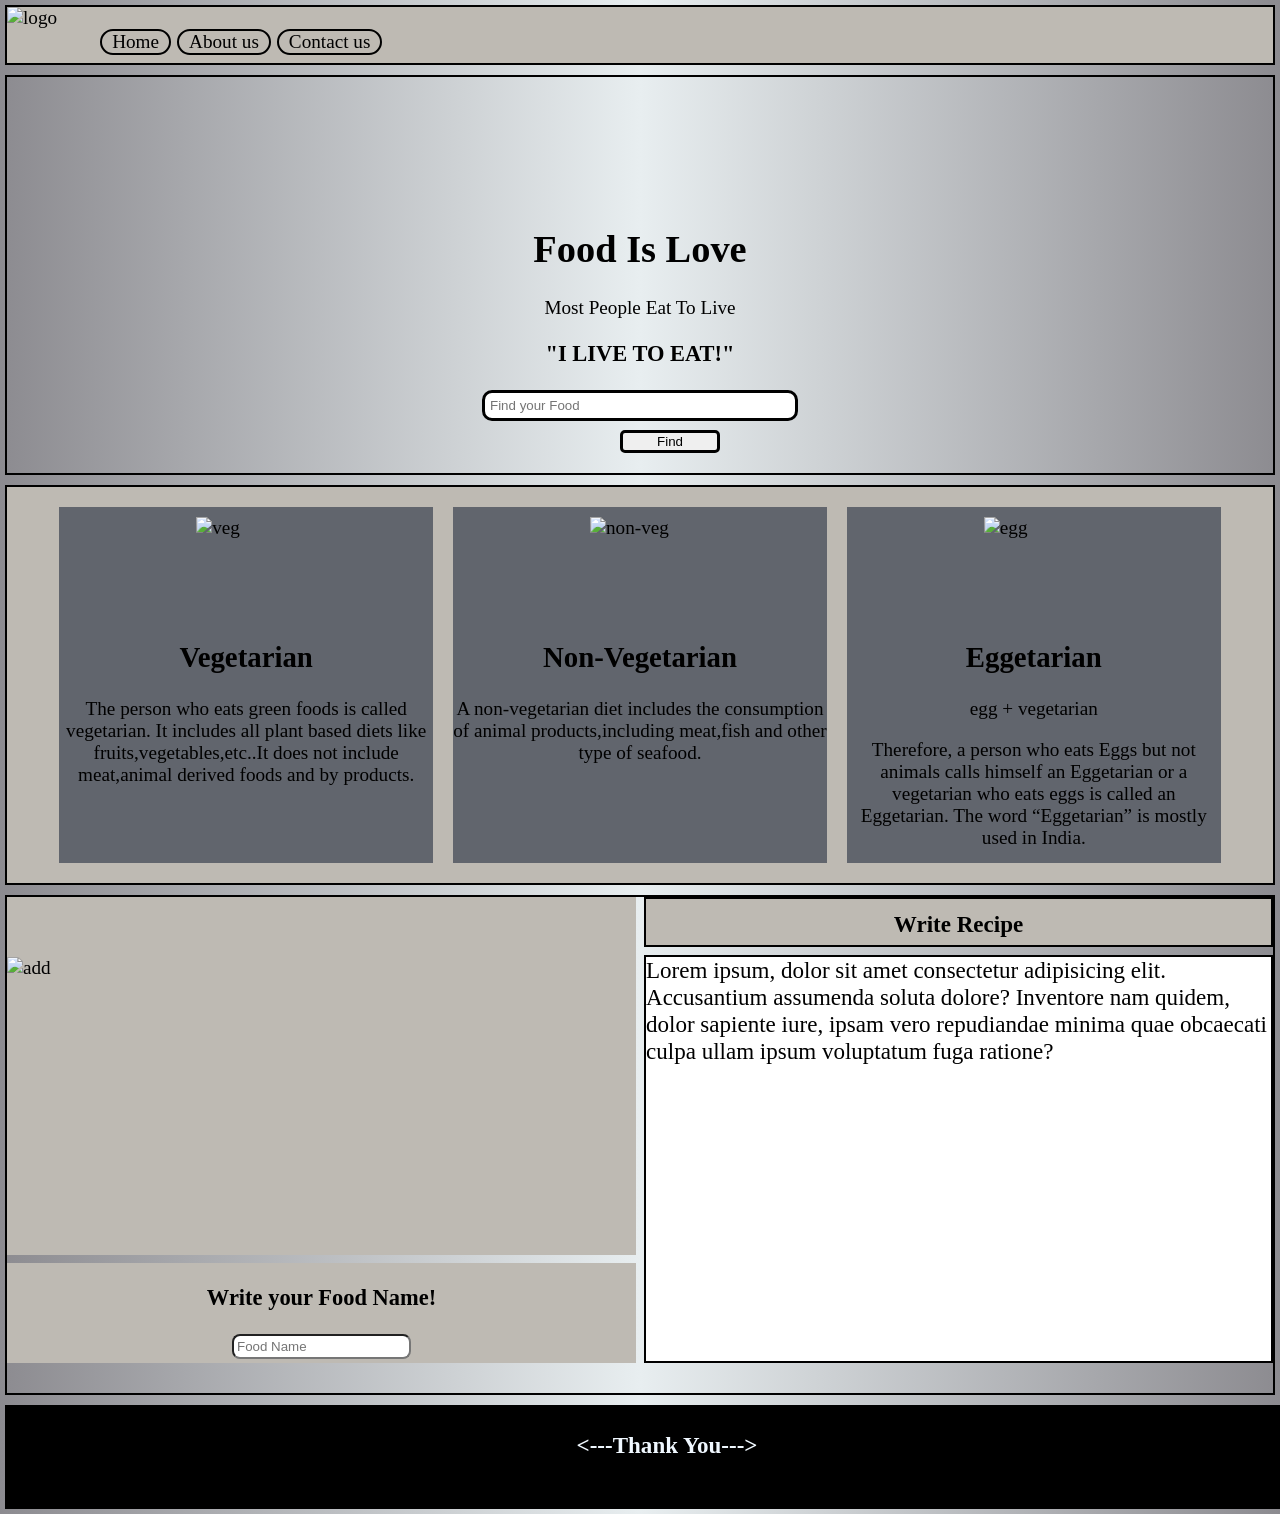
==== index.html @ 67aab11a "test" ====
<!DOCTYPE html>
<html lang="en">

<head>
    <meta charset="UTF-8">
    <meta http-equiv="X-UA-Compatible" content="IE=edge">
    <meta name="viewport" content="width=device-width, initial-scale=1.0">
    <link rel="stylesheet" href="food.css">
    <title>find food</title>

</head>

<body>
    <div id="main">
        <div id="nav">
            <div id="logo"><img src="/img/logo.jpg" alt="logo"></div>
            <div class="navbar">
                <ul>
                    <li>Home</li>
                    <li>About us</li>
                    <li>Contact us</li>
                </ul>
            </div>
        </div>
        <div id="section1">
            
            <h1>Food Is Love</h1>
            <p>Most People Eat To Live
            <h3>"I LIVE TO EAT!"</h3>
            </p>
            <input type="text" placeholder="Find your Food">
            <div class="btn">
                <button>Find</button>
            </div>
        </div>
        <div id="section2">
            <div id="box">
                <div class="box1">
                    <img src="/img/veg.JPG" alt="veg">
                    <h2>Vegetarian</h2>
                    <p>The person who eats green foods is called vegetarian. It includes all plant based diets like
                        fruits,vegetables,etc..It does not include meat,animal derived foods and by products.</p>
                </div>
                <div class="box2">
                    <img src="/img/non veg.JPG" alt="non-veg">
                    <h2>Non-Vegetarian</h2>
                    <p>A non-vegetarian diet includes the consumption of animal products,including meat,fish and other
                        type
                        of seafood.</p>
                </div>
                <div class="box3">
                    <img src="/img/egg.JPG" alt="egg">
                    <h2>Eggetarian</h2>
                    <p>egg + vegetarian</p>
                    <p>Therefore, a person who eats Eggs but not animals calls himself an Eggetarian or a vegetarian who
                        eats eggs is called an Eggetarian. The word “Eggetarian” is mostly used in India.</p>
                </div>
            </div>
        </div>
        <div id="add">
            <div class="add">
                <div class="photo">
                    <img src="/img/add.jpg" alt="add">
                </div>
                <div class="heading">
                    <h3>Write your Food Name!</h3>
                    <input type="text" placeholder="Food Name">
                </div>
                <div class="contant">
                    Write Recipe
                </div>
                <div class="write">Lorem ipsum, dolor sit amet consectetur adipisicing elit. Accusantium assumenda soluta dolore? Inventore nam quidem, dolor sapiente iure, ipsam vero repudiandae minima quae obcaecati culpa ullam ipsum voluptatum fuga ratione?</div>
            </div>
        </div>




        <div id="footer">
            <h4>
                <---Thank You--->
            </h4>
        </div>
    </div>

</body>

</html>
---- food.css ----
body {
  margin: 0px;
  padding: 5px;
  font-size: larger;
  background: rgb(140, 139, 144);
  background: linear-gradient(
    90deg,
    rgba(140, 139, 144, 1) 0%,
    rgba(232, 238, 240, 1) 50%,
    rgba(140, 139, 144, 1) 100%
  );
}
#main {
  box-sizing: border-box;
  margin: 0px;
  padding: 0px;
  display: grid;
  grid-template-rows: 60px 400px 400px 500px;
  grid-template-columns: repeat(3, 1fr);
  grid-gap: 10px;
}

/* NAVBAR */
#nav {
  border: 2px solid black;
  grid-column: 1/4;
  display: flex;
  background-color: rgb(190, 186, 179);
}
#logo > img {
  width: 80px;
  height: 55px;
}
#nav ul {
  list-style: none;
  display: flex;
}
#nav ul li {
  padding: 0px 10px;
  border: 2px solid black;
  border-radius: 50px;
  margin: 3px;
}
#nav ul li:hover {
  background: gray;
  cursor: pointer;
}

/* SECTION-1 */
#section1 {
  border: 2px solid black;
  grid-column: 1/4;
}

h1 {
  text-align: center;
  margin-top: 150px;
}
#section1 > p {
  text-align: center;
}
h3 {
  text-align: center;
}
#section1 input {
  display: block;
  margin: auto;
  padding: 5px;
  border: 3px solid black;
  border-radius: 10px;
  width: 300px;
  margin-bottom: 8px;
}
#section1 button {
  border: 3px solid black;
  border-radius: 5px;
  width: 100px;
  justify-content: center;
  margin: auto;
}
.btn {
  display: block;
  margin: auto;
  width: 40px;
  border-radius: 8px;
  justify-content: center;
}
.btn:hover {
  background-color: gray;
  cursor: pointer;
}

/* SECTION-2 */
#section2 {
  border: 2px solid black;
  grid-column: 1/4;
  display: flex;
  background-color: rgb(190, 186, 179);
}
#section2 p {
  text-align: center;
}
#section2 h2 {
  text-align: center;
}
#box {
  padding: 10px 10px;
  display: flex;
  justify-content: center;
}
.box1 {
  background-color: rgb(97, 101, 109);
  width: 30%;
  margin: 10px;
}
.box1 > img {
  width: 100px;
  height: 100px;
  display: block;
  margin: auto;
  padding-top: 10px;
}
.box2 {
  background-color: rgb(97, 101, 109);
  width: 30%;
  margin: 10px;
}
.box2 > img {
  width: 100px;
  height: 100px;
  display: block;
  margin: auto;
  padding-top: 10px;
}
.box3 {
  background-color: rgb(97, 101, 109);
  width: 30%;
  margin: 10px;
}
.box3 > img {
  width: 100px;
  height: 100px;
  display: block;
  margin: auto;
  padding-top: 10px;
}
/* ADD ITEM  */
#add {
  border: 2px solid black;
  grid-column: 1/4;
}
.add {
  box-sizing: border-box;
  display: grid;
  grid-template-rows: 50px 300px 100px;
  grid-template-columns: repeat(2, 1fr);
  grid-gap: 8px;
}
.photo {
  background-color: rgb(190, 186, 179);
  grid-row: 1/3;
  grid-column: 1/2;
}
.photo > img {
  display: block;
  margin: auto;
  padding-top: 60px;
  cursor: pointer;
}
.heading {
  background-color: rgb(190, 186, 179);
  grid-row: 3/4;
  margin-bottom: 0px;
  text-align: center;
}
.heading input {
  border-radius: 8px;
  padding: 3px;
}
.contant {
  border: 2px solid black;
  background-color: rgb(190, 186, 179);
  text-align: center;
  padding: 12px;
  font-weight: bolder;
  font-size: larger;
}
.write {
  background-color: white;
  grid-row: 2/4;
  border: 2px solid black;
  font-size: larger;
}

/* FOOTER */
#footer {
  grid-column: 1/4;
}
h4 {
  width: 1500px;
  text-align: center;
  border: 2px solid black;
  background-color: black;
  color: aliceblue;
  height: 50px;
  margin: auto;
  width: 100%;
  font-size: larger;
  padding: 25px;
}
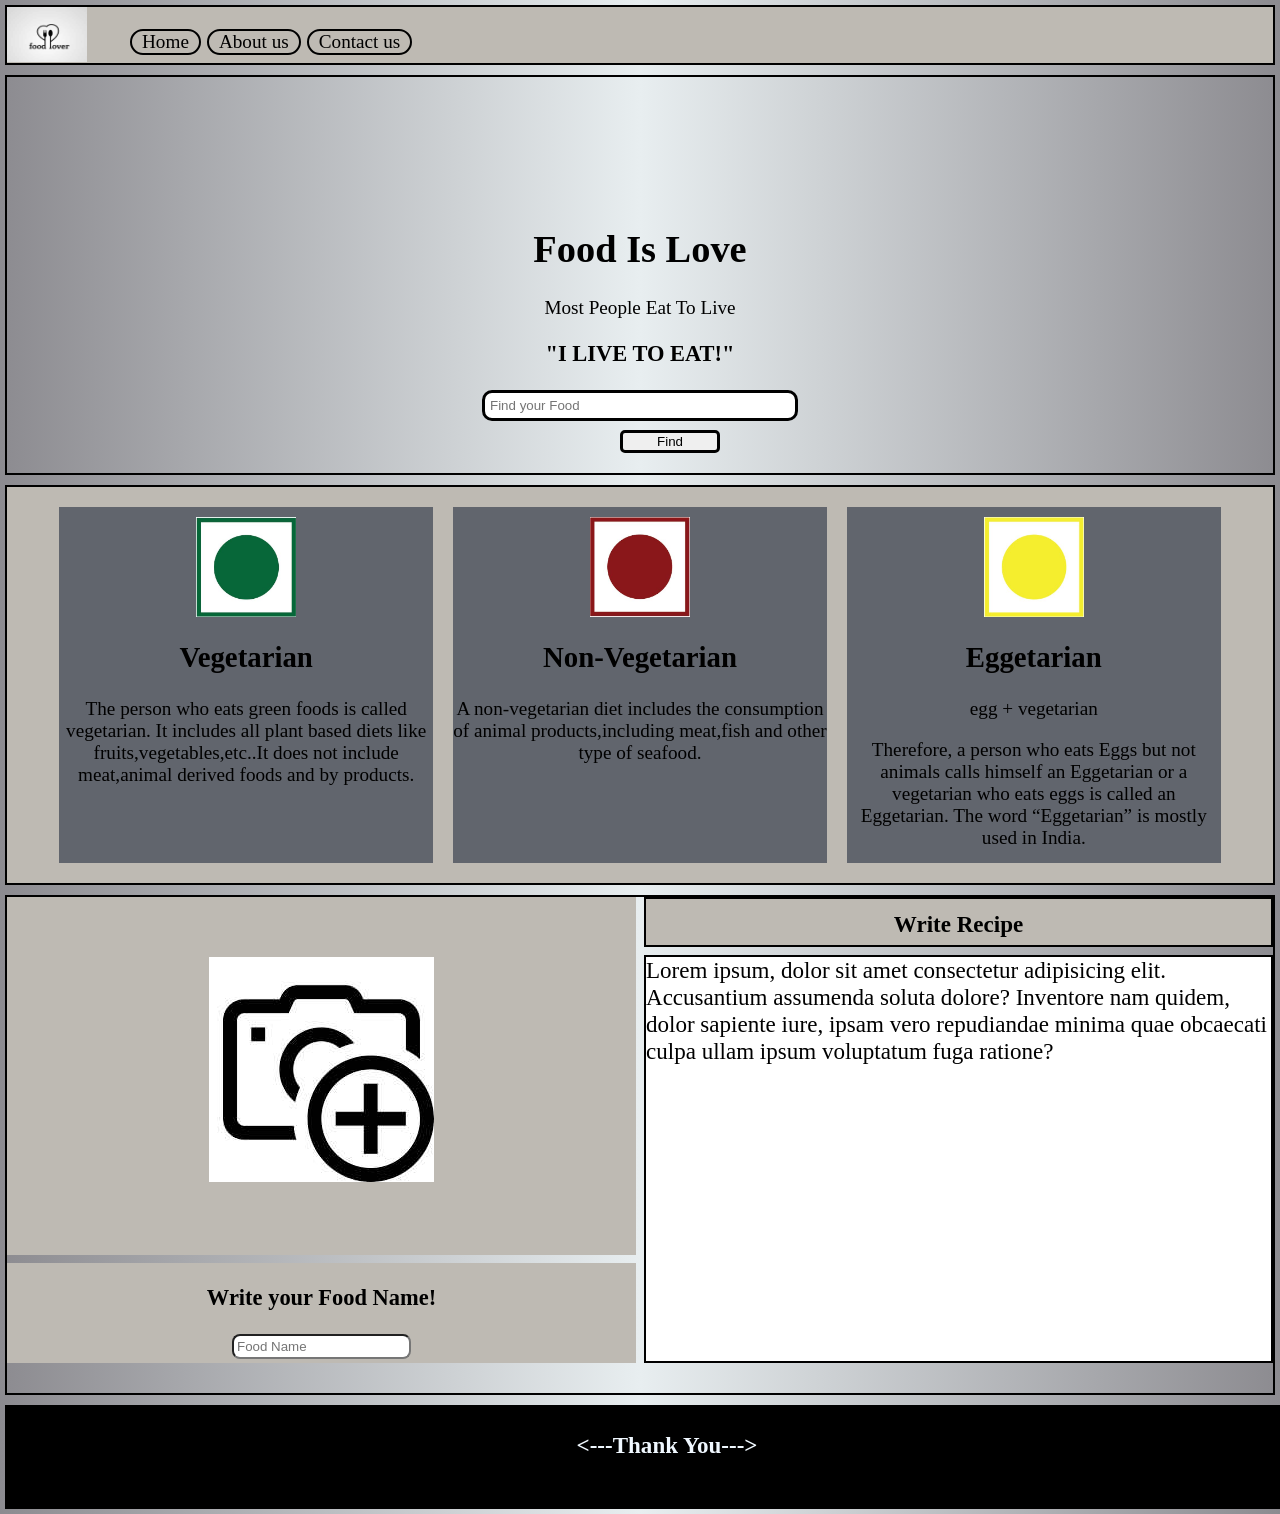
==== commit 8e29bcbf: "test" ====
--- a/index.html
+++ b/index.html
@@ -13,7 +13,7 @@
 <body>
     <div id="main">
         <div id="nav">
-            <div id="logo"><img src="/img/logo.jpg" alt="logo"></div>
+            <div id="logo"><img src="logo.jpg" alt="logo"></div>
             <div class="navbar">
                 <ul>
                     <li>Home</li>
@@ -36,20 +36,20 @@
         <div id="section2">
             <div id="box">
                 <div class="box1">
-                    <img src="/img/veg.JPG" alt="veg">
+                    <img src="veg.JPG" alt="veg">
                     <h2>Vegetarian</h2>
                     <p>The person who eats green foods is called vegetarian. It includes all plant based diets like
                         fruits,vegetables,etc..It does not include meat,animal derived foods and by products.</p>
                 </div>
                 <div class="box2">
-                    <img src="/img/non veg.JPG" alt="non-veg">
+                    <img src="non veg.JPG" alt="non-veg">
                     <h2>Non-Vegetarian</h2>
                     <p>A non-vegetarian diet includes the consumption of animal products,including meat,fish and other
                         type
                         of seafood.</p>
                 </div>
                 <div class="box3">
-                    <img src="/img/egg.JPG" alt="egg">
+                    <img src="egg.JPG" alt="egg">
                     <h2>Eggetarian</h2>
                     <p>egg + vegetarian</p>
                     <p>Therefore, a person who eats Eggs but not animals calls himself an Eggetarian or a vegetarian who
@@ -60,7 +60,7 @@
         <div id="add">
             <div class="add">
                 <div class="photo">
-                    <img src="/img/add.jpg" alt="add">
+                    <img src="add.jpg" alt="add">
                 </div>
                 <div class="heading">
                     <h3>Write your Food Name!</h3>
